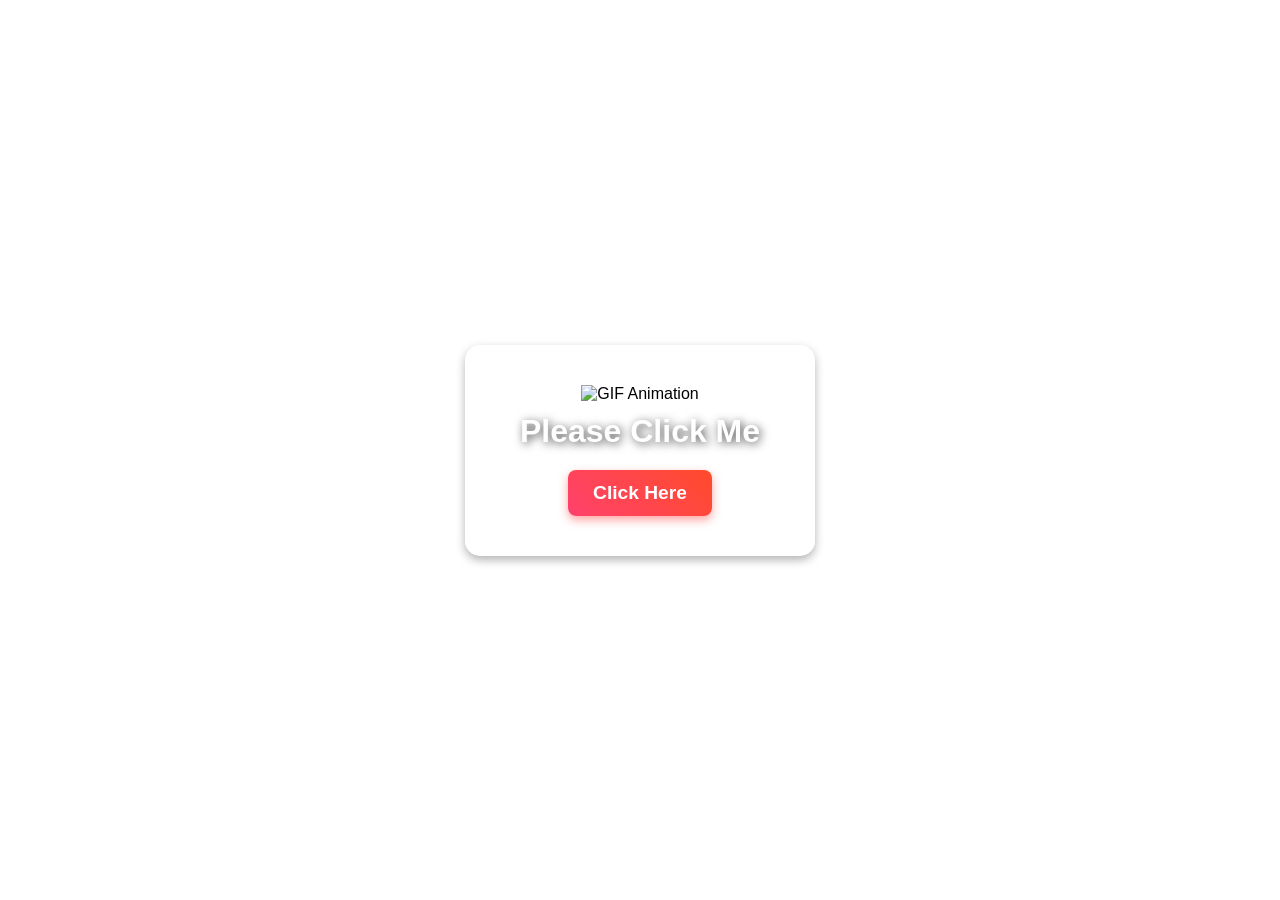
==== index.html @ eefc5a4e "Add files via upload" ====
<!DOCTYPE html>
<html lang="en">
<head>
    <meta charset="UTF-8">
    <meta name="viewport" content="width=device-width, initial-scale=1.0">
    <title>Blurred Section with GIF & Button</title>
    <style>
        * {
            margin: 0;
            padding: 0;
            box-sizing: border-box;
            font-family: Arial, sans-serif;
        }

        body {
            display: flex;
            justify-content: center;
            align-items: center;
            height: 100vh;
            background: url('https://static.vecteezy.com/system/resources/previews/004/404/690/original/seamless-pattern-of-valentine-s-day-objects-free-vector.jpg') no-repeat center center/cover;
        }

        .container {
            text-align: center;
            background: rgba(255, 255, 255, 0.1);
            backdrop-filter: blur(10px);
            padding: 40px;
            border-radius: 15px;
            box-shadow: 0 4px 10px rgba(0, 0, 0, 0.3);
            width: 350px;
        }

        .gif {
            width: 100px;
            height: 100px;
            object-fit: cover;
        }

        h1 {
            font-size: 2em;
            color: white;
            text-shadow: 2px 2px 10px rgba(0, 0, 0, 0.7);
            margin-top: 10px;
        }

        .btn {
            margin-top: 20px;
            padding: 12px 25px;
            font-size: 1.2em;
            font-weight: bold;
            border: none;
            border-radius: 8px;
            background: linear-gradient(45deg, #ff416c, #ff4b2b);
            color: white;
            cursor: pointer;
            transition: all 0.3s ease-in-out;
            box-shadow: 0 4px 10px rgba(255, 75, 75, 0.5);
        }

        .btn:hover {
            transform: scale(1.1);
            box-shadow: 0 6px 20px rgba(255, 75, 75, 0.8);
            background: linear-gradient(45deg, #ff4b2b, #ff416c);
        }
    </style>
</head>
<body>

    <div class="container">
        <img src="https://www.bing.com/th/id/OGC.a3fe8d18a40ba1489cfca78c41f88152?pid=1.7&rurl=https%3a%2f%2fmedia.tenor.com%2fh2-Lqo4A_70AAAAM%2fbubu-dudu.gif&ehk=VHATAQnOpnkz5K9wu3O4AZn7dPe52RXeQ%2bMKQhm7MYs%3d" alt="GIF Animation" class="gif">
        <h1>Please Click Me</h1>
        <button class="btn" onclick="redirectToPage()">Click Here</button>
    </div>

    <script>
        function redirectToPage() {
            window.location.href = "index2.html";
        }
    </script>

</body>
</html>
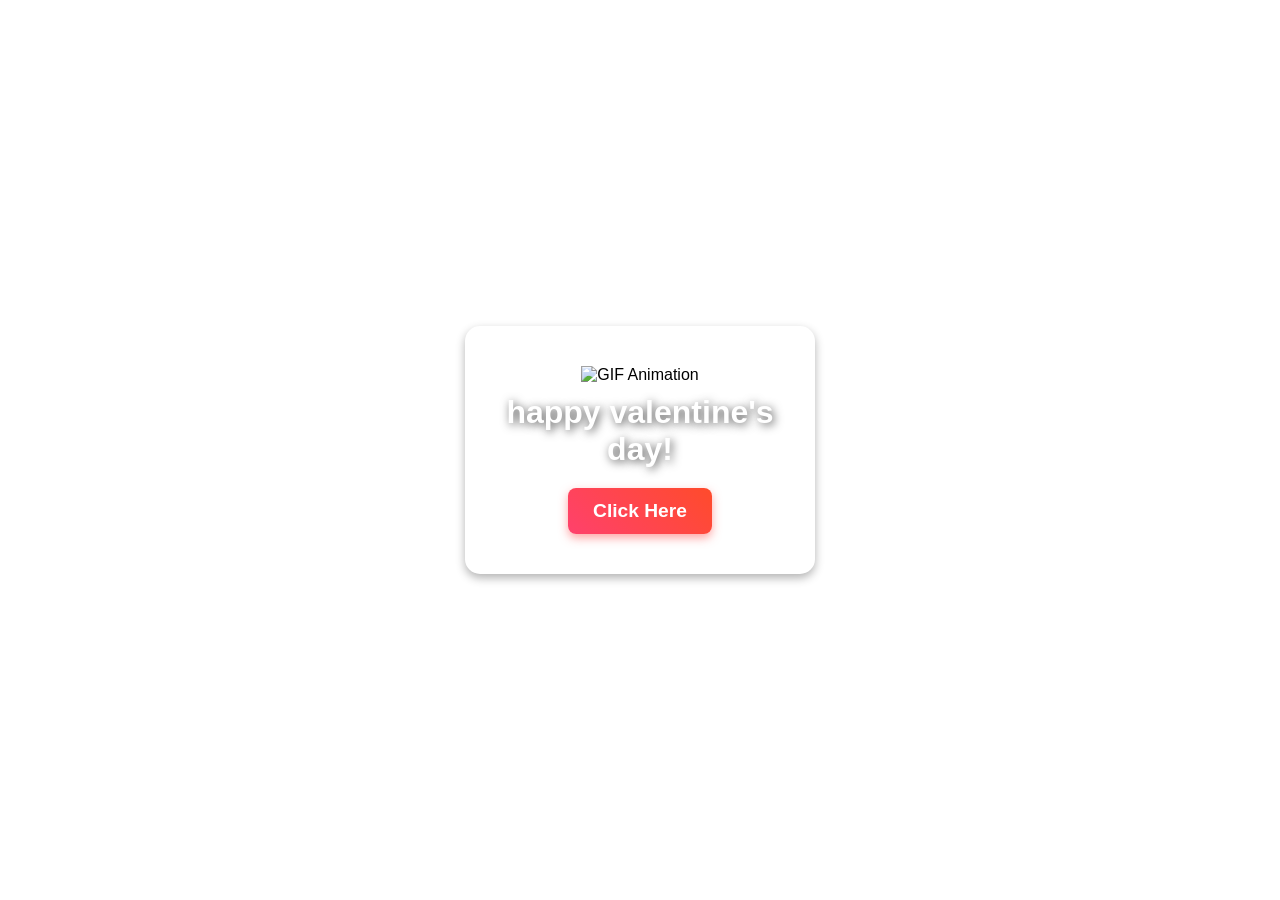
==== commit 15a4a34d: "Update index.html" ====
--- a/index.html
+++ b/index.html
@@ -68,7 +68,7 @@
 
     <div class="container">
         <img src="https://www.bing.com/th/id/OGC.a3fe8d18a40ba1489cfca78c41f88152?pid=1.7&rurl=https%3a%2f%2fmedia.tenor.com%2fh2-Lqo4A_70AAAAM%2fbubu-dudu.gif&ehk=VHATAQnOpnkz5K9wu3O4AZn7dPe52RXeQ%2bMKQhm7MYs%3d" alt="GIF Animation" class="gif">
-        <h1>Please Click Me</h1>
+        <h1>happy valentine's day!</h1>
         <button class="btn" onclick="redirectToPage()">Click Here</button>
     </div>
 
